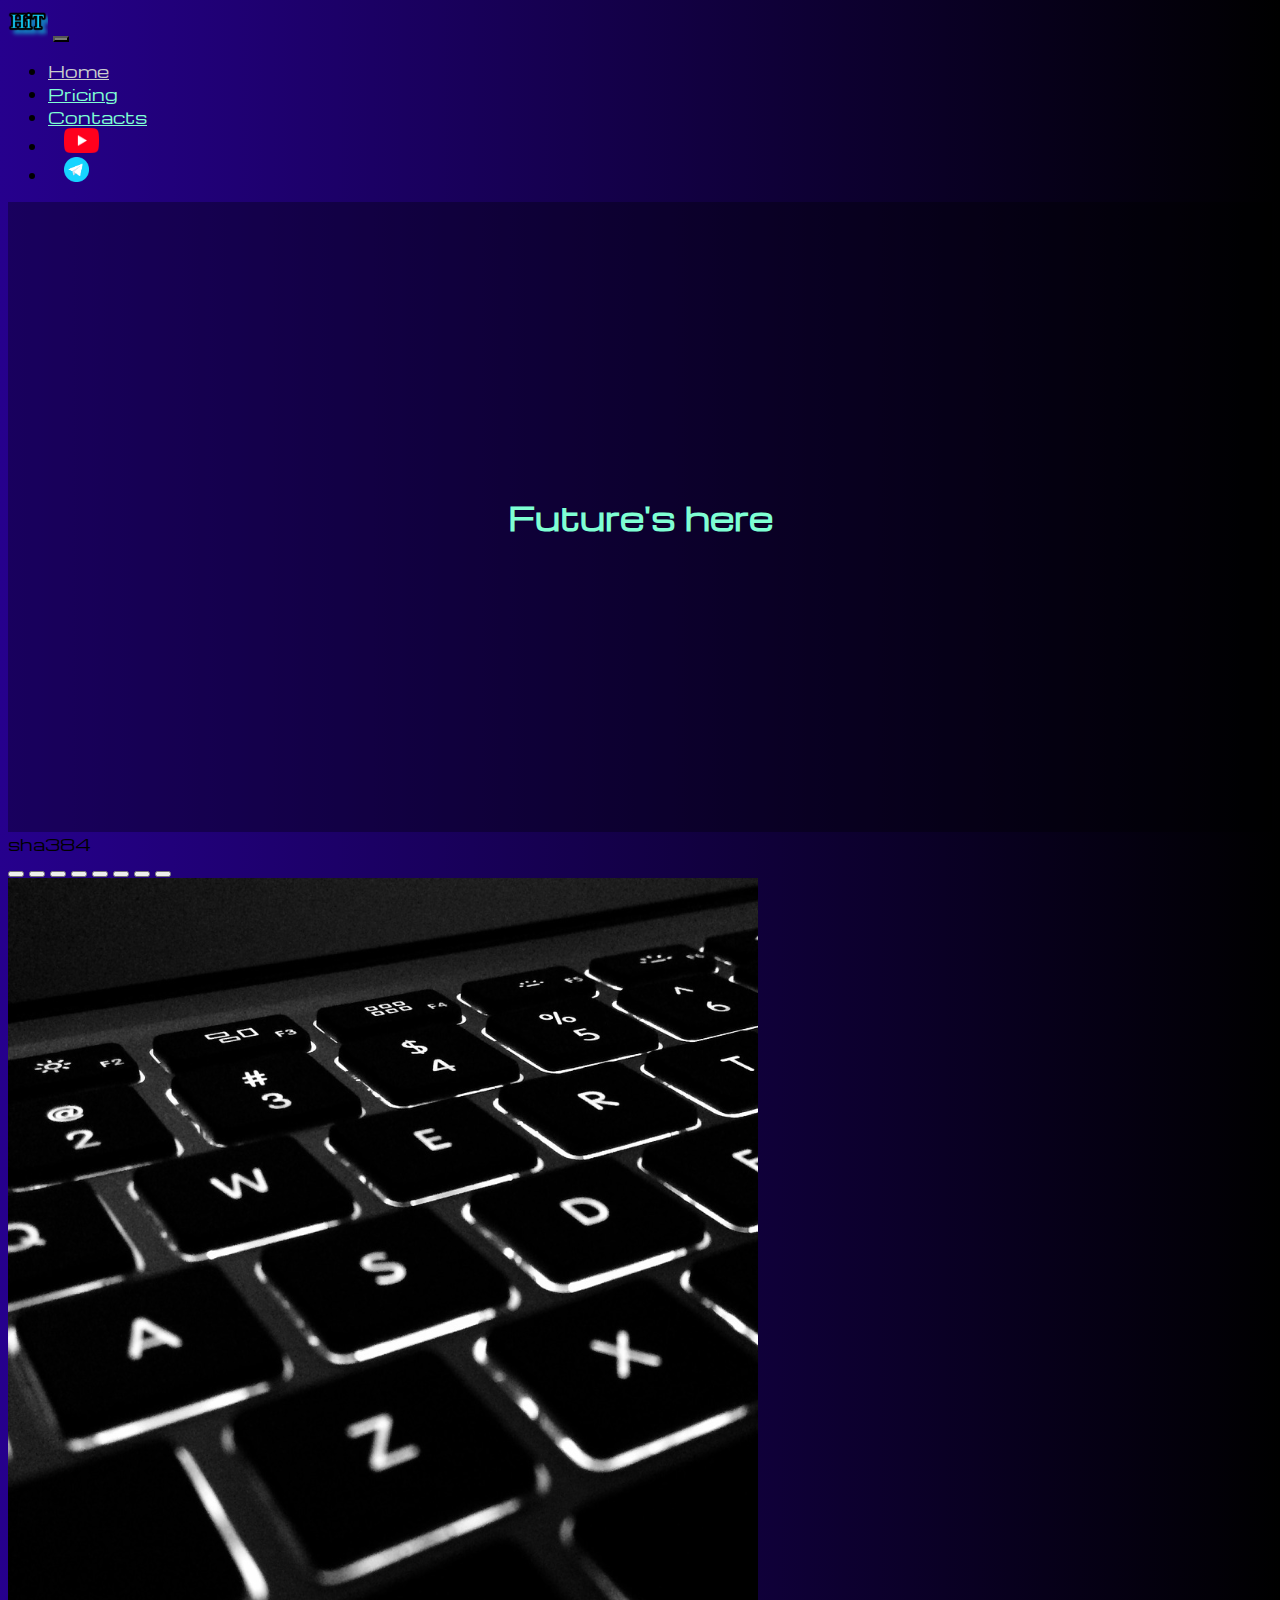
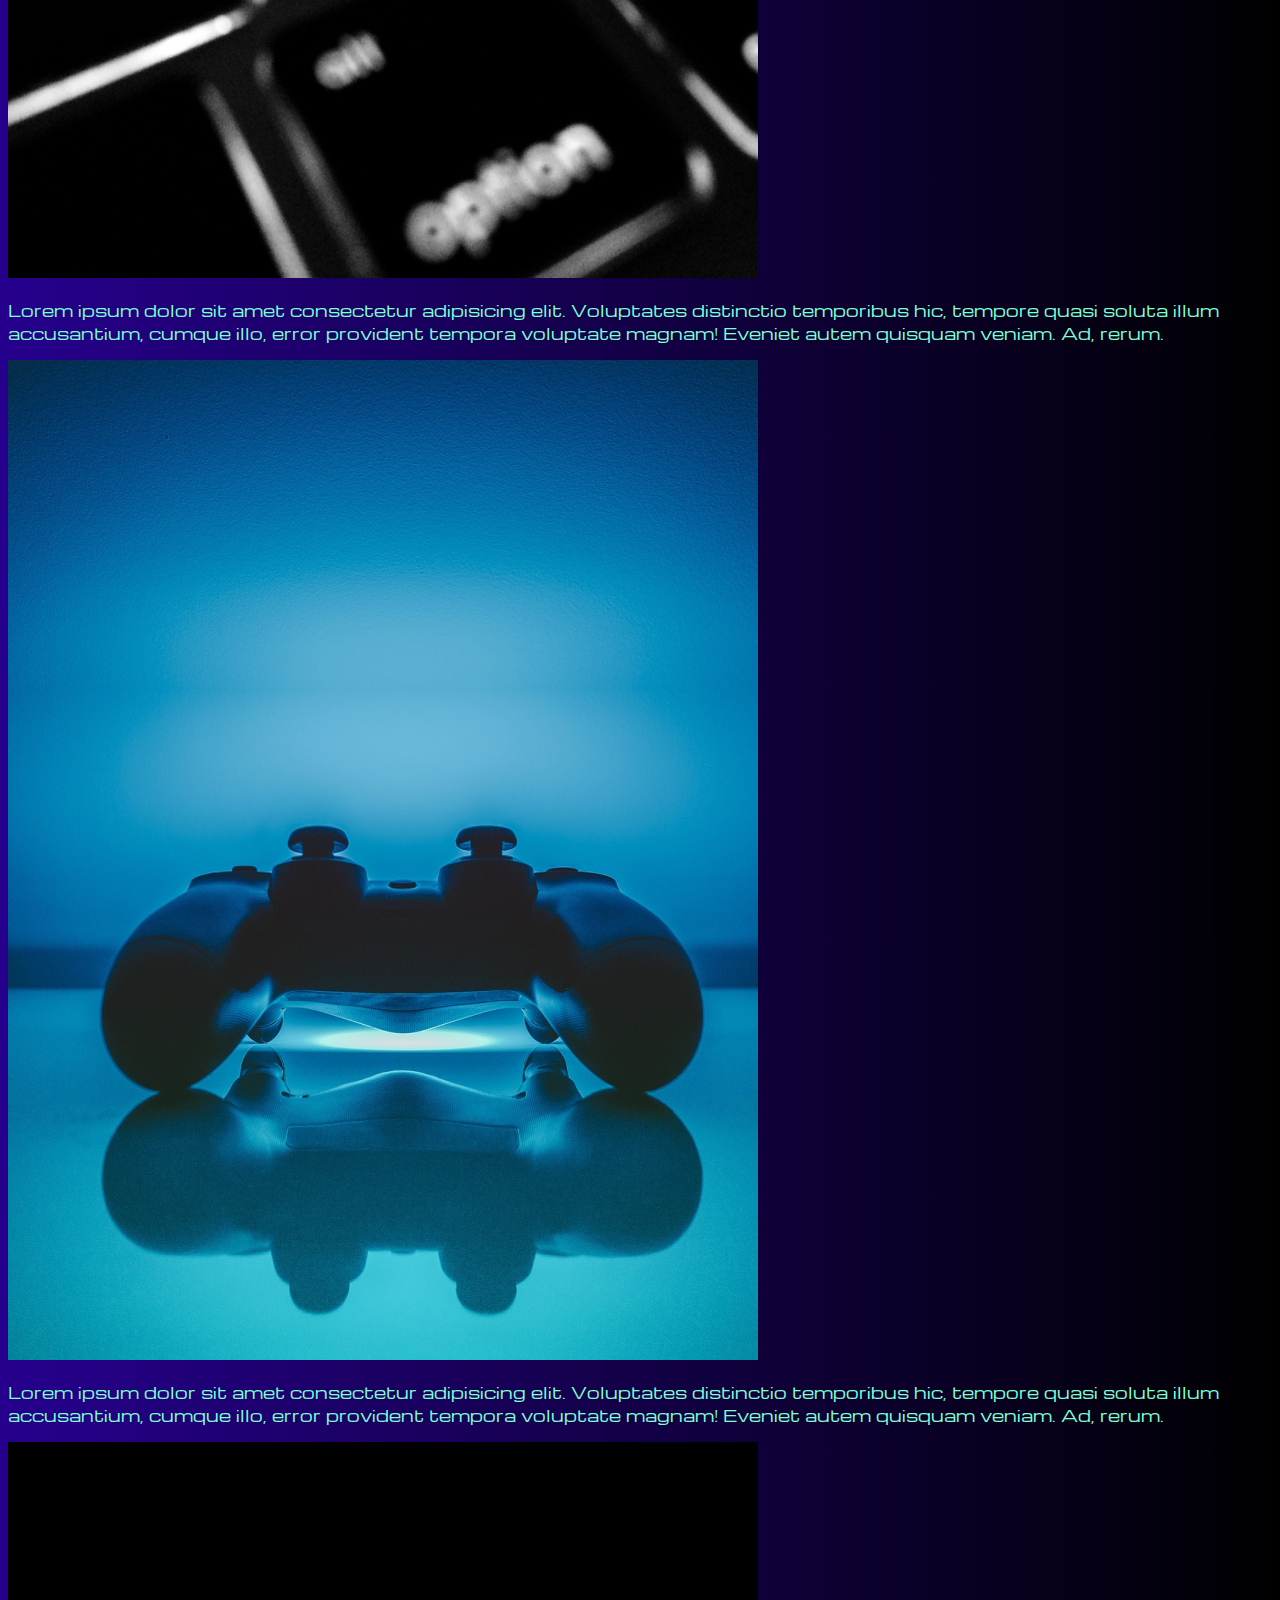
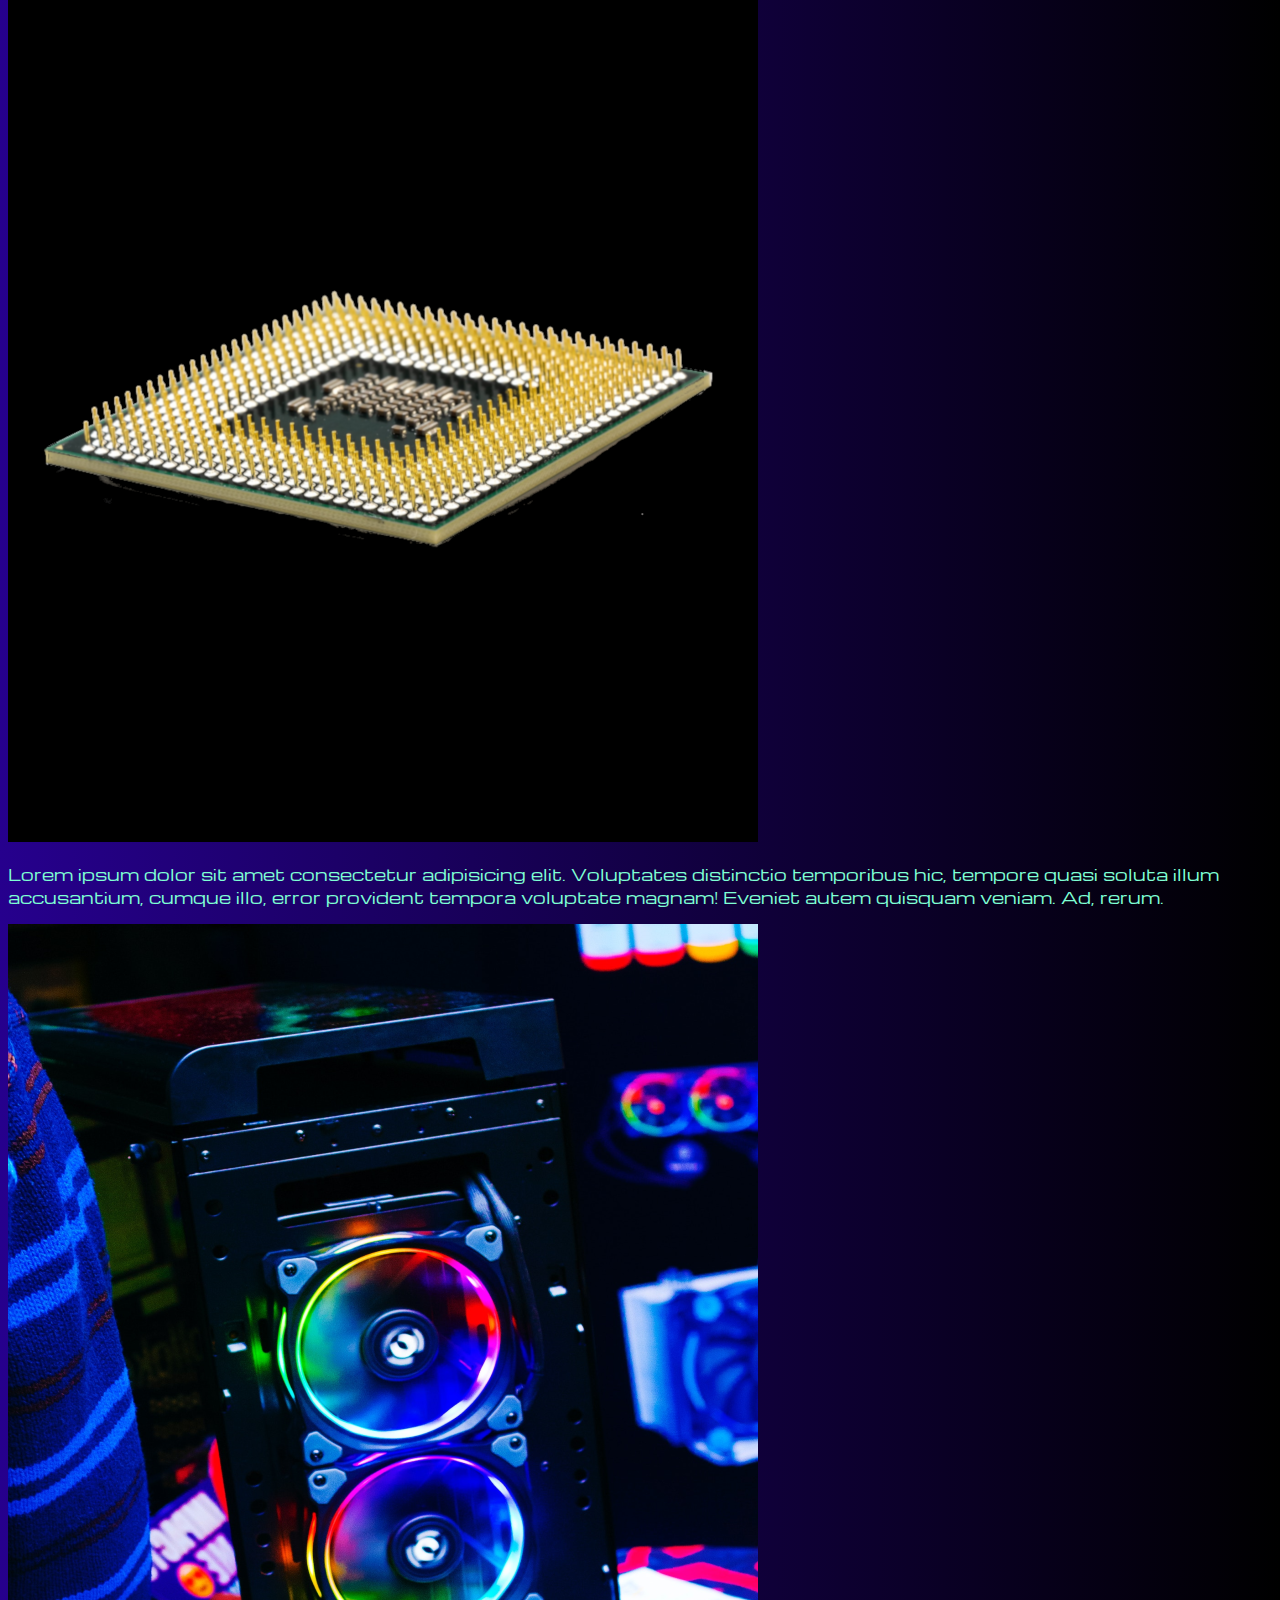
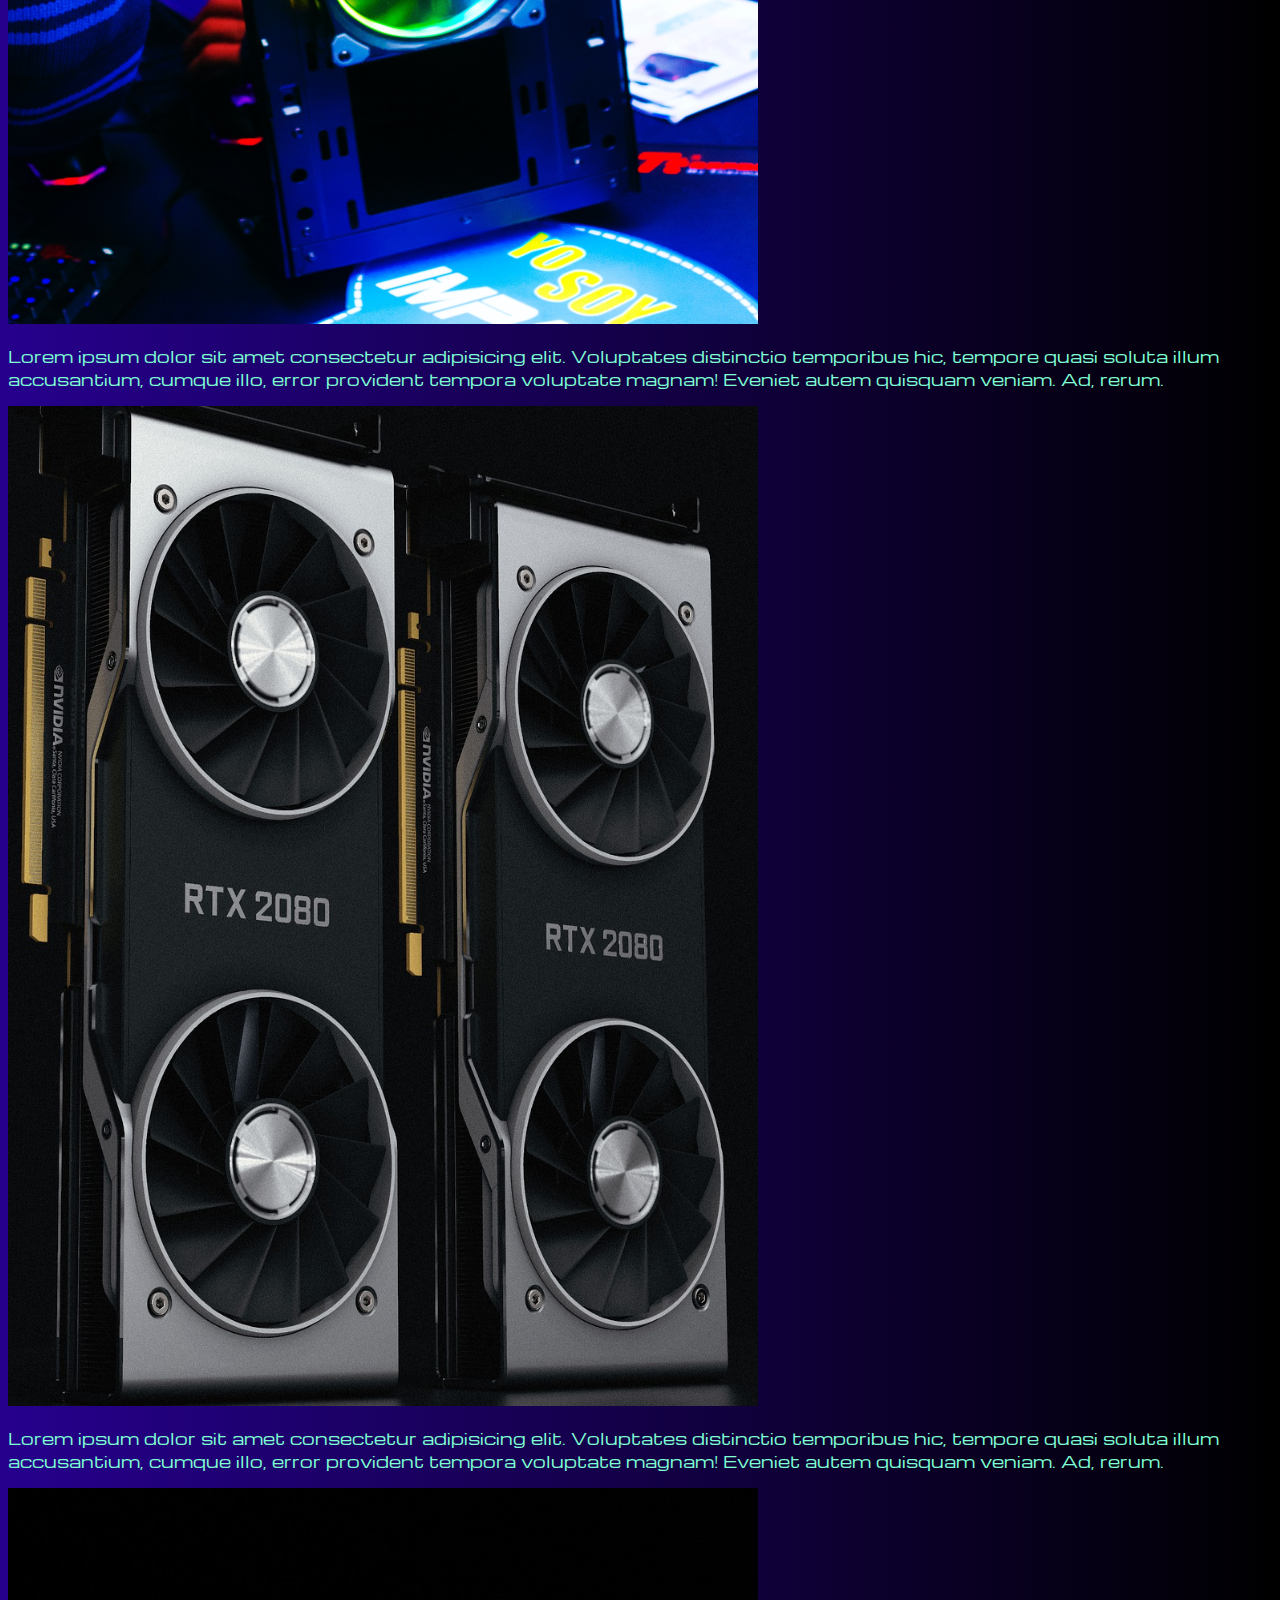
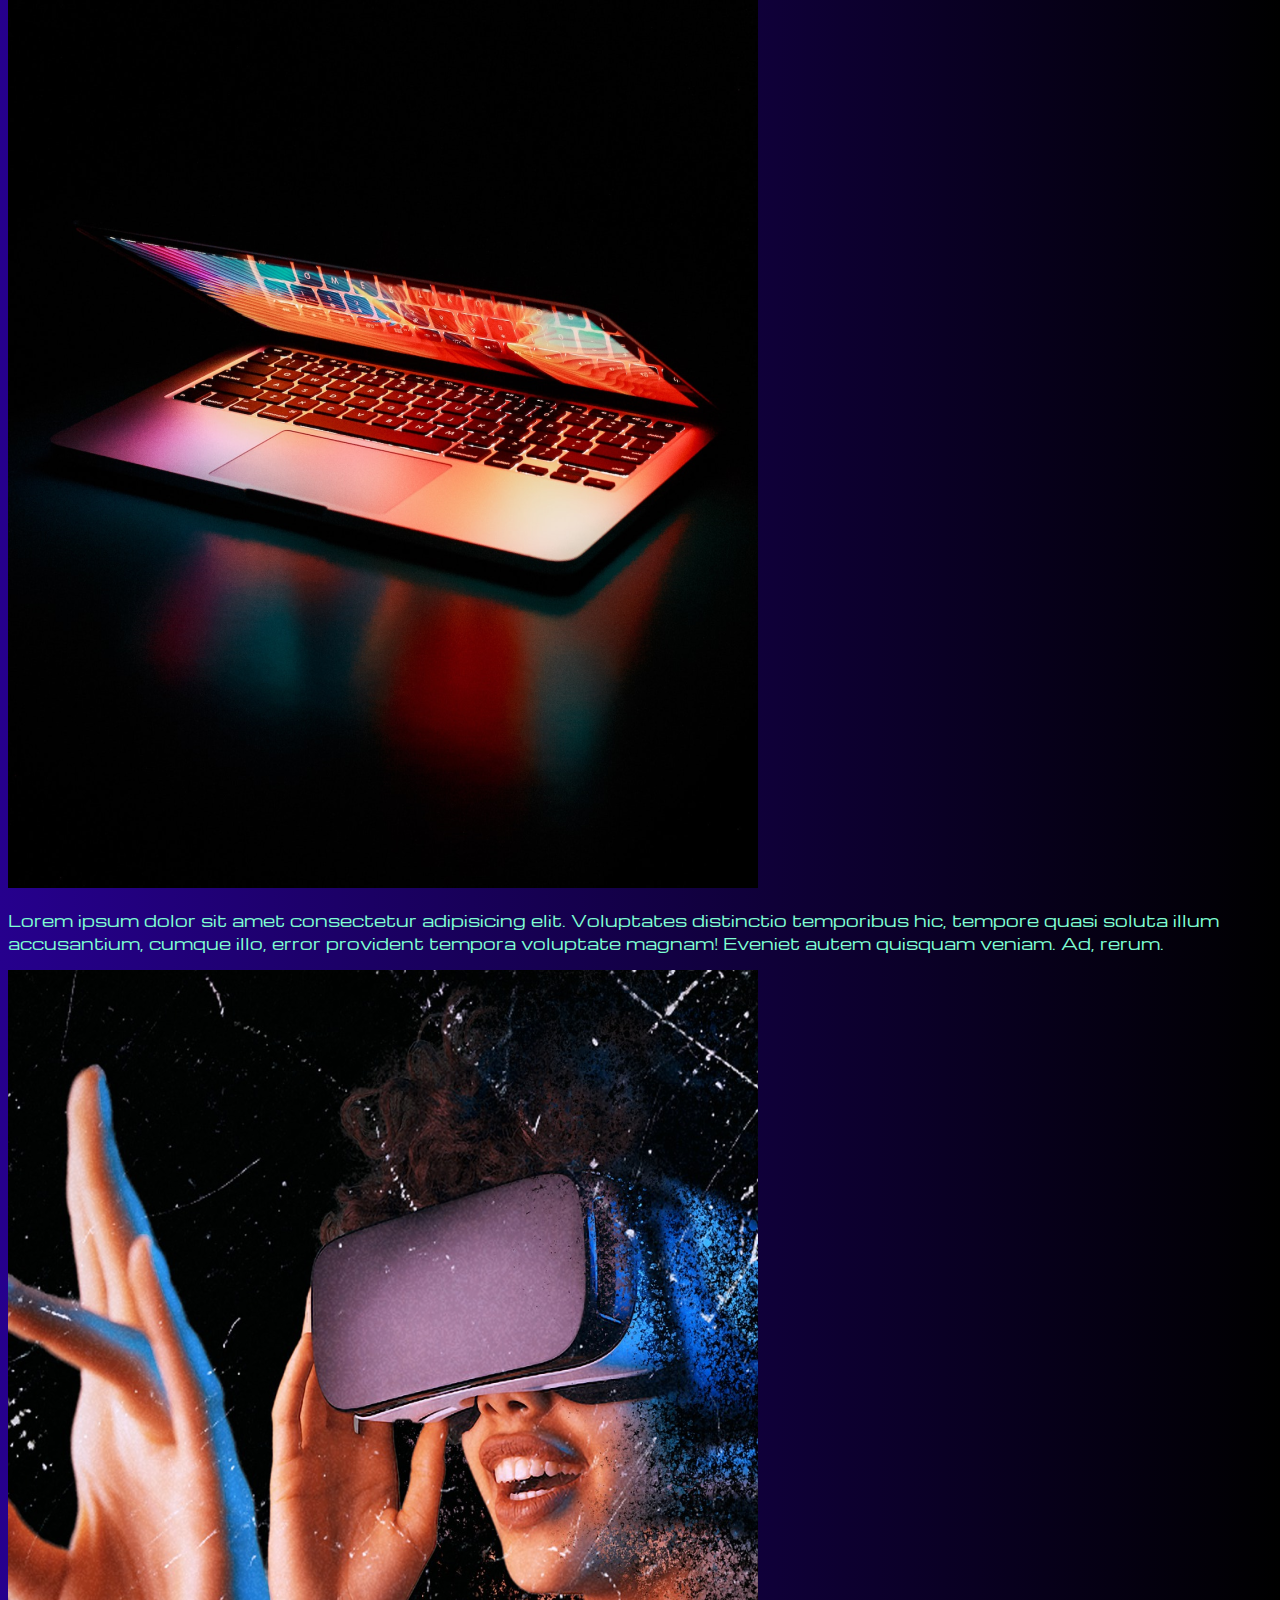
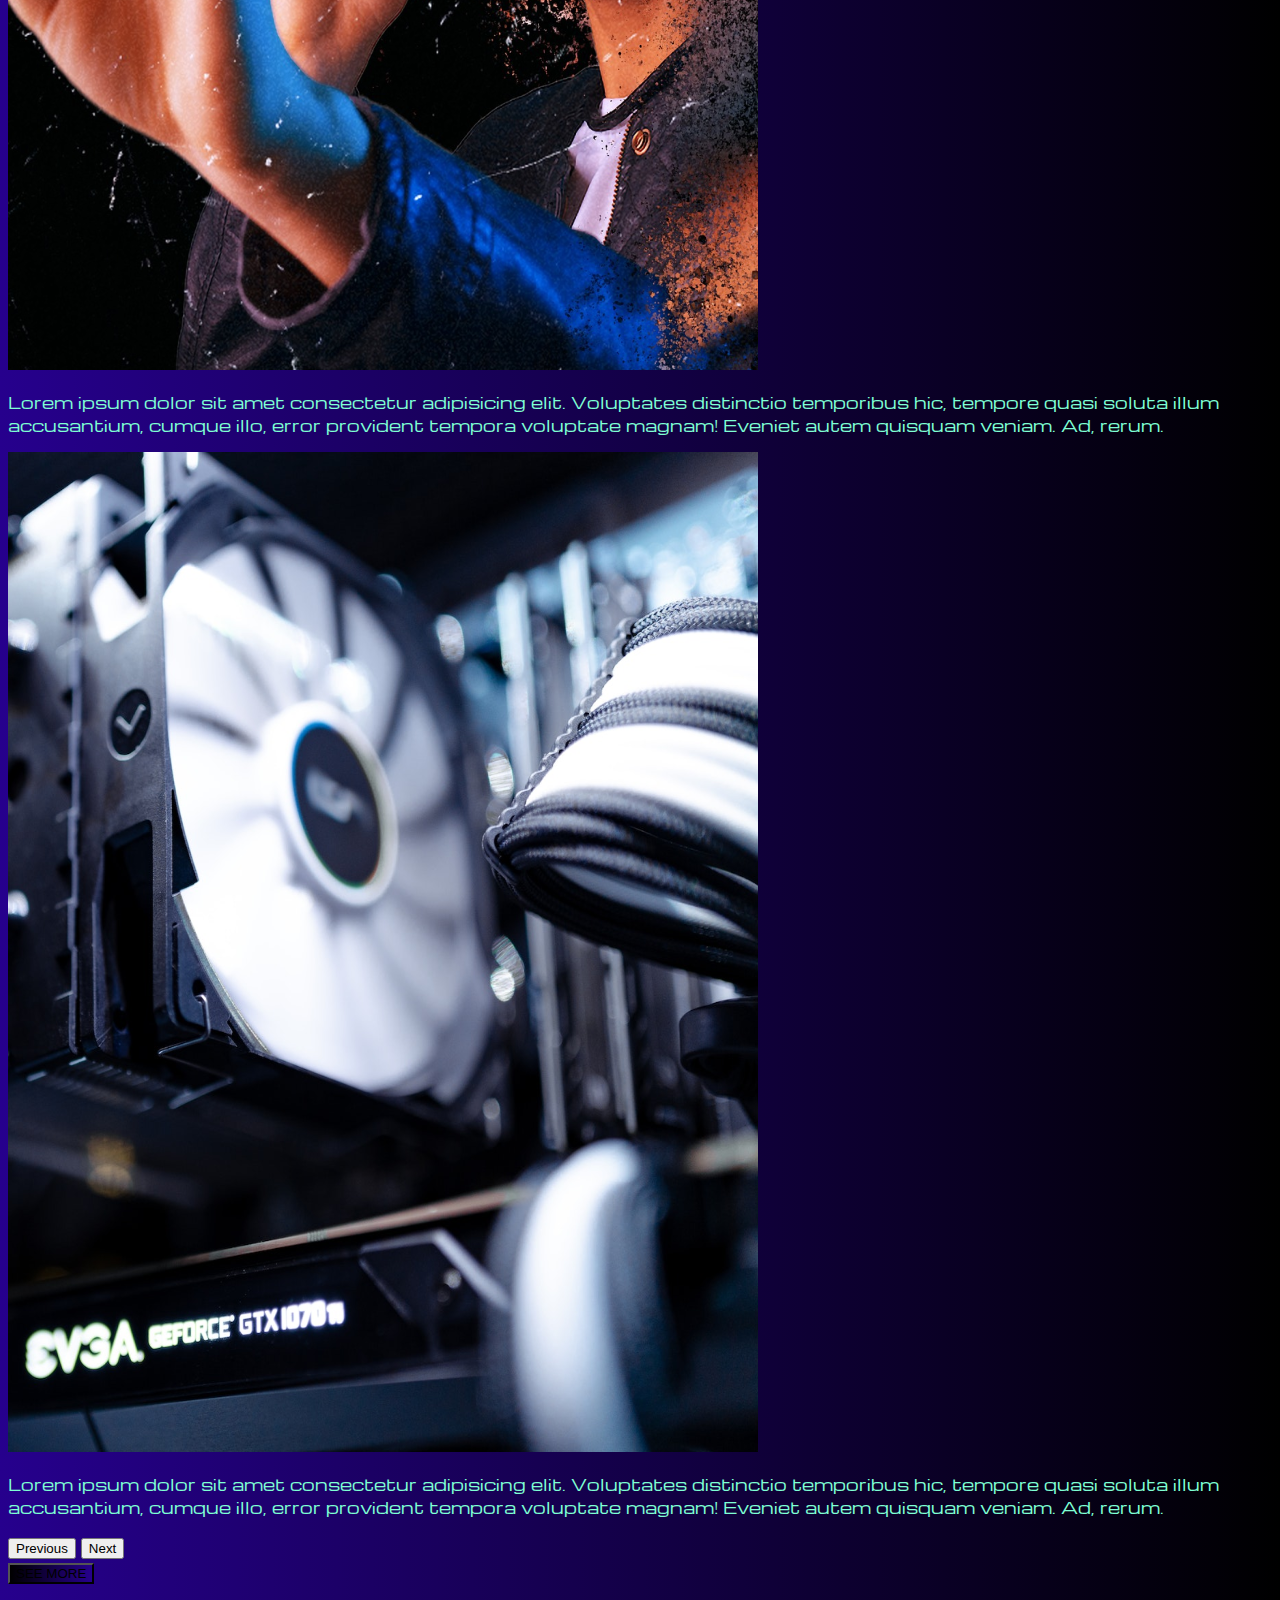
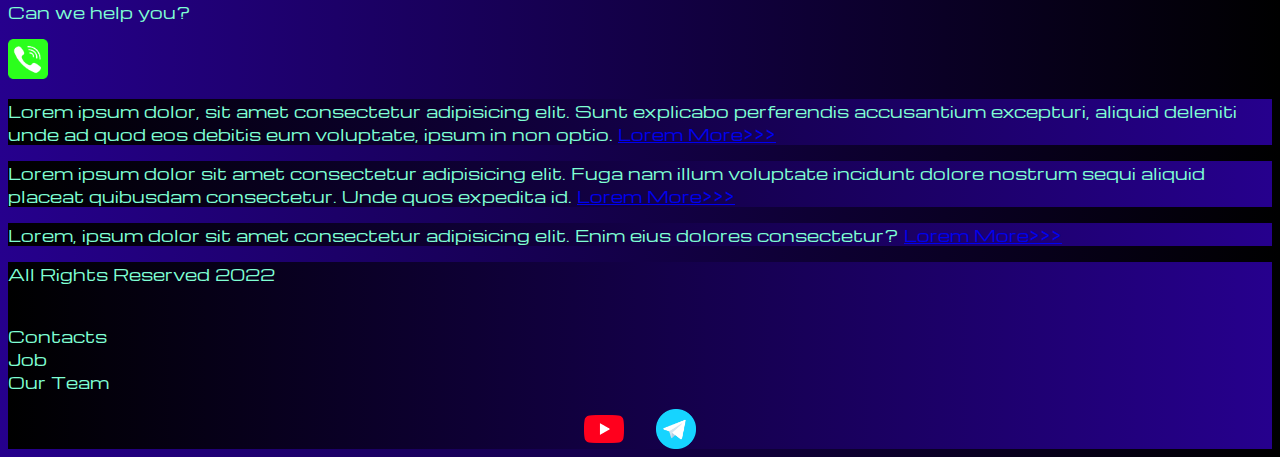
==== index.html @ 6934b74d "Add files via upload" ====
<!DOCTYPE html>
<html lang="ru">
<link>

<head>
  <meta charset="UTF-8" />
  <meta name="viewport" content="width=device-width, initial-scale=1.0" />
  <link href="https://cdn.jsdelivr.net/npm/bootstrap@5.3.2/dist/css/bootstrap.min.css" rel="stylesheet"
    integrity="sha384-T3c6CoIi6uLrA9TneNEoa7RxnatzjcDSCmG1MXxSR1GAsXEV/Dwwykc2MPK8M2HN" crossorigin="anonymous" />
  <link rel="stylesheet" href="source/styles/macss.css">
  <link rel="stylesheet" href="source/styles/bgvideo.css">
  </link>
  <link rel="apple-touch-icon" sizes="180x180" href="source/files/favicon_io/apple-touch-icon.png">
  <link rel="icon" type="image/png" sizes="32x32" href="source/files/favicon_io/favicon-32x32.png">
  <link rel="icon" type="image/png" sizes="16x16" href="source/files/favicon_io/favicon-16x16.png">
  <link rel="manifest" href="source/files/favicon_io/site.webmanifest">
  <title>Hit</title>
</head>

<body>
  <header>
    <nav class="navbar navbar-expand-lg bg-dark">
      <div class="container-fluid">
        <a class="navbar-brand" href="/"><img src="source/files/logo.png" alt="logo"></a>
        <button class="navbar-toggler" type="button" data-bs-toggle="collapse" data-bs-target="#navbarNav"
          aria-controls="navbarNav" aria-expanded="false" aria-label="Toggle navigation">
          <span class="navbar-toggler-icon"></span>
        </button>
        <div class="collapse navbar-collapse" id="navbarNav">
          <ul class="navbar-nav">
            <li class="nav-item">
              <a class="nav-link active" aria-current="page" href="/">Home</a>
            </li>
            <li class="nav-item">
              <a class="nav-link" href="pricing.html">Pricing</a>
            </li>
            <li class="nav-item">
              <a class="nav-link" href="#">Contacts</a>
            </li>
            <li class="nav-item">
              <a class="nav-link" href="#"><img style="width: 35px; margin-inline: 1em;" src="source/files/yt.png"
                  alt="..."></a>
            </li>
            <li class="nav-item">
              <a class="nav-link" href="#"><img style="width: 25px; margin-inline: 1em;" src="source/files/tg.png"
                  alt="..."></a>
            </li>
          </ul>
        </div>
      </div>
    </nav>
  </header>

  <section>
    <div class="bgvideo">
      <video src="source/files/video-bg.mp4" type="video/mp4" autoplay muted loop></video>
      <div class="effect"></div>
      <div class="video-text">
        <h1>Future's here</h1>
      </div>
    </div>

    <div class="container-fluid mt-4">

      <div class="row">
        <div class="col-lg-1">
          sha384
        </div>

        <div class="col-lg-8 col-md-12">
          <div class="row">
            <div id="carouselExampleIndicators" class="carousel slide">
              <div class="carousel-indicators">
                <button type="button" data-bs-target="#carouselExampleIndicators" data-bs-slide-to="0" class="active"
                  aria-current="true" aria-label="Slide 1"></button>
                <button type="button" data-bs-target="#carouselExampleIndicators" data-bs-slide-to="1"
                  aria-label="Slide 2"></button>
                <button type="button" data-bs-target="#carouselExampleIndicators" data-bs-slide-to="2"
                  aria-label="Slide 3"></button>
                <button type="button" data-bs-target="#carouselExampleIndicators" data-bs-slide-to="3"
                  aria-label="Slide 4"></button>
                <button type="button" data-bs-target="#carouselExampleIndicators" data-bs-slide-to="4"
                  aria-label="Slide 5"></button>
                <button type="button" data-bs-target="#carouselExampleIndicators" data-bs-slide-to="5"
                  aria-label="Slide 6"></button>
                <button type="button" data-bs-target="#carouselExampleIndicators" data-bs-slide-to="6"
                  aria-label="Slide 7"></button>
                <button type="button" data-bs-target="#carouselExampleIndicators" data-bs-slide-to="7"
                  aria-label="Slide 8"></button>
              </div>
              <div class="carousel-inner">
                <div class="carousel-item active">
                  <div class="d-block w-100">
                    <div class="row">
                      <div class="col-lg-6 col-md-6">
                        <img src="source/images/acc.png" class="w-100" alt="...">
                      </div>
                      <div class="col-lg-6 col-md-6 slide-text">
                        <p>Lorem ipsum dolor sit amet consectetur adipisicing elit. Voluptates distinctio temporibus
                          hic, tempore quasi soluta illum accusantium, cumque illo, error provident tempora voluptate
                          magnam! Eveniet autem quisquam veniam. Ad, rerum.</p>
                      </div>
                    </div>
                  </div>
                </div>
                <div class="carousel-item">
                  <div class="d-block w-100">
                    <div class="row">
                      <div class="col-lg-6 col-md-6">
                        <img src="source/images/controller.png" class="w-100" alt="...">
                      </div>
                      <div class="col-lg-6 col-md-6 slide-text">
                        <p>Lorem ipsum dolor sit amet consectetur adipisicing elit. Voluptates distinctio temporibus
                          hic, tempore quasi soluta
                          illum accusantium, cumque illo, error provident tempora voluptate magnam! Eveniet autem
                          quisquam veniam. Ad, rerum.
                        </p>
                      </div>
                    </div>
                  </div>
                </div>
                <div class="carousel-item">
                  <div class="d-block w-100">
                    <div class="row">
                      <div class="col-lg-6 col-md-6">
                        <img src="source/images/cpu.png" class="w-100" alt="...">
                      </div>
                      <div class="col-lg-6 col-md-6 slide-text">
                        <p>Lorem ipsum dolor sit amet consectetur adipisicing elit. Voluptates distinctio temporibus
                          hic, tempore quasi soluta
                          illum accusantium, cumque illo, error provident tempora voluptate magnam! Eveniet autem
                          quisquam veniam. Ad, rerum.
                        </p>
                      </div>
                    </div>
                  </div>
                </div>
                <div class="carousel-item">
                  <div class="d-block w-100">
                    <div class="row">
                      <div class="col-lg-6 col-md-6">
                        <img src="source/images/gaming pc.png" class="w-100" alt="...">
                      </div>
                      <div class="col-lg-6 col-md-6 slide-text">
                        <p>Lorem ipsum dolor sit amet consectetur adipisicing elit. Voluptates distinctio temporibus
                          hic, tempore quasi soluta
                          illum accusantium, cumque illo, error provident tempora voluptate magnam! Eveniet autem
                          quisquam veniam. Ad, rerum.
                        </p>
                      </div>
                    </div>
                  </div>
                </div>
                <div class="carousel-item">
                  <div class="d-block w-100">
                    <div class="row">
                      <div class="col-lg-6 col-md-6">
                        <img src="source/images/gpu.png" class="w-100" alt="...">
                      </div>
                      <div class="col-lg-6 col-md-6 slide-text">
                        <p>Lorem ipsum dolor sit amet consectetur adipisicing elit. Voluptates distinctio temporibus
                          hic, tempore quasi soluta
                          illum accusantium, cumque illo, error provident tempora voluptate magnam! Eveniet autem
                          quisquam veniam. Ad, rerum.
                        </p>
                      </div>
                    </div>
                  </div>
                </div>
                <div class="carousel-item">
                  <div class="d-block w-100">
                    <div class="row">
                      <div class="col-lg-6 col-md-6">
                        <img src="source/images/laptop.png" class="w-100" alt="...">
                      </div>
                      <div class="col-lg-6 col-md-6 slide-text">
                        <p>Lorem ipsum dolor sit amet consectetur adipisicing elit. Voluptates distinctio temporibus
                          hic, tempore quasi soluta
                          illum accusantium, cumque illo, error provident tempora voluptate magnam! Eveniet autem
                          quisquam veniam. Ad, rerum.
                        </p>
                      </div>
                    </div>
                  </div>
                </div>
                <div class="carousel-item">
                  <div class="d-block w-100">
                    <div class="row">
                      <div class="col-lg-6 col-md-6">
                        <img src="source/images/vr.png" class="w-100" alt="...">
                      </div>
                      <div class="col-lg-6 col-md-6 slide-text">
                        <p>Lorem ipsum dolor sit amet consectetur adipisicing elit. Voluptates distinctio temporibus
                          hic, tempore quasi soluta
                          illum accusantium, cumque illo, error provident tempora voluptate magnam! Eveniet autem
                          quisquam veniam. Ad, rerum.
                        </p>
                      </div>
                    </div>
                  </div>
                </div>
                <div class="carousel-item">
                  <div class="d-block w-100">
                    <div class="row">
                      <div class="col-lg-6 col-md-6">
                        <img src="source/images/other.png" class="w-100" alt="...">
                      </div>
                      <div class="col-lg-6 col-md-6 slide-text">
                        <p>Lorem ipsum dolor sit amet consectetur adipisicing elit. Voluptates distinctio temporibus
                          hic, tempore quasi
                          soluta
                          illum accusantium, cumque illo, error provident tempora voluptate magnam! Eveniet autem
                          quisquam veniam. Ad,
                          rerum.
                        </p>
                      </div>
                    </div>
                  </div>
                </div>
              </div>
              <button class="carousel-control-prev" type="button" data-bs-target="#carouselExampleIndicators"
                data-bs-slide="prev">
                <span class="carousel-control-prev-icon" aria-hidden="true"></span>
                <span class="visually-hidden">Previous</span>
              </button>
              <button class="carousel-control-next" type="button" data-bs-target="#carouselExampleIndicators"
                data-bs-slide="next">
                <span class="carousel-control-next-icon" aria-hidden="true"></span>
                <span class="visually-hidden">Next</span>
              </button>
            </div>
            <div class="col-lg-12 col-md-12 text-center mt-4">
              <button type="button" class="btn btn-outline-primary btn-lg my-4">SEE MORE</button>
            </div>
            <div class="col-lg-12 col-md-12 text-center mt-4">
              <p>Can we help you?</p>
            </div>
            <div class="col-lg-12 col-md-12 text-center">
              <img class="call-anim" style="width: 40px;" src="source/files/phone.png" alt="...">
            </div>
          </div>
        </div>

        <div class="col-lg-3 col-md-12">
          <div class="row px-2">
            <div class="col-lg-12 sidebar my-4">
              <p>Lorem ipsum dolor, sit amet consectetur adipisicing elit. Sunt explicabo perferendis accusantium
                excepturi, aliquid deleniti unde ad quod eos debitis eum voluptate, ipsum in non optio. <a
                  href="#">Lorem
                  More>>></a></p>
            </div>
            <div class="col-lg-12 sidebar my-4">
              <p>Lorem ipsum dolor sit amet consectetur adipisicing elit. Fuga nam illum voluptate incidunt dolore
                nostrum
                sequi aliquid placeat quibusdam consectetur. Unde quos expedita id. <a href="#">Lorem More>>></a></p>
            </div>
            <div class="col-lg-12 sidebar my-4">
              <p>Lorem, ipsum dolor sit amet consectetur adipisicing elit. Enim eius dolores consectetur? <a
                  href="#">Lorem More>>></a></p>
            </div>

          </div>

        </div>
      </div>
    </div>

  </section>

  <footer class="mt-4">
    <div class="container-fluid">
      <div class="row">
        <div class="col-lg-4 col-md-12 footer-text text-center">
          <p>All Rights Reserved 2022</p>
        </div>
        <div class="col-lg-4 col-md-12 footer-text text-center">
          <br>Contacts<br>Job</br>Our Team</p>
        </div>
        <div class="col-lg-4 col-md-12 media-links">
          <img style="width: 40px; margin-inline: 1em;" src="source/files/yt.png" alt="...">
          <img style="width: 40px; margin-inline: 1em;" src="source/files/tg.png" alt="...">
        </div>
      </div>
    </div>
  </footer>

  <script src="https://cdn.jsdelivr.net/npm/bootstrap@5.3.2/dist/js/bootstrap.bundle.min.js"
    integrity="sha384-C6RzsynM9kWDrMNeT87bh95OGNyZPhcTNXj1NW7RuBCsyN/o0jlpcV8Qyq46cDfL"
    crossorigin="anonymous"></script>
</body>

</html>
---- source/styles/macss.css ----
@import url('https://fonts.googleapis.com/css?family=Michroma&display=swap');

body {
  font-family: Michroma, serif;
  background: linear-gradient(90deg, #26008d 0%, #000000 100%);
}

p {
  color: aquamarine ;
}
.nav-link {
  color: aquamarine;
}

.navbar-nav .nav-link.active {
  color: rgb(201, 206, 204);
}

.navbar-brand img {
  width: 40px;
}

.navbar-toggler {
  background-color: rgb(123, 123, 120);
}

.sidebar {
  color: aquamarine;
  background: linear-gradient(270deg, #26008d 0%, #000000 100%);
}

.card {
  background: linear-gradient(270deg, #26008d 0%, #000000 100%);
  color: aquamarine; 
}

.card a {
  text-decoration: none;
  color: aquamarine;
}

.slide-text, .footer-text {
  color: aquamarine;
  margin: auto auto;
}

footer, .btn-outline-primary {
  background: linear-gradient(270deg, #26008d 0%, #000000 100%);
}

.media-links {
  display: flex;
  justify-content: center;
  align-items: center;
}

.call-anim {
  animation: call 2s ease 0s infinite normal none;
}

@keyframes call {

  0%,
  100% {
    transform: translateX(0%);
    transform-origin: 50% 50%;
  }

  15% {
    transform: translateX(-30px) rotate(-6deg);
  }

  30% {
    transform: translateX(15px) rotate(6deg);
  }

  45% {
    transform: translateX(-15px) rotate(-3.6deg);
  }

  60% {
    transform: translateX(9px) rotate(2.4deg);
  }

  75% {
    transform: translateX(-6px) rotate(-1.2deg);
  }
}


@media (max-width: 775px) {
  .carousel-indicators {
    display: none;
  }
}
---- source/styles/bgvideo.css ----
.bgvideo {
    width: 100%;
    height: 70vh;
    position: relative;
    display: flex;
    justify-content: center;
    align-items: center;
}

.bgvideo video {
  width: 100%;
  height: 70vh;
  position: absolute;
  top: 0;
  left: 0;
  object-fit: cover;
  z-index: 1;
}

.effect {
  width: 100%;
  height: 70vh;
  position: absolute;
  top: 0;
  left: 0;
  object-fit: cover;
  z-index: 2;
  background-color: rgba(0, 0, 0, 0.329);
}

.video-text {
  color:aquamarine;
  z-index:2;
}
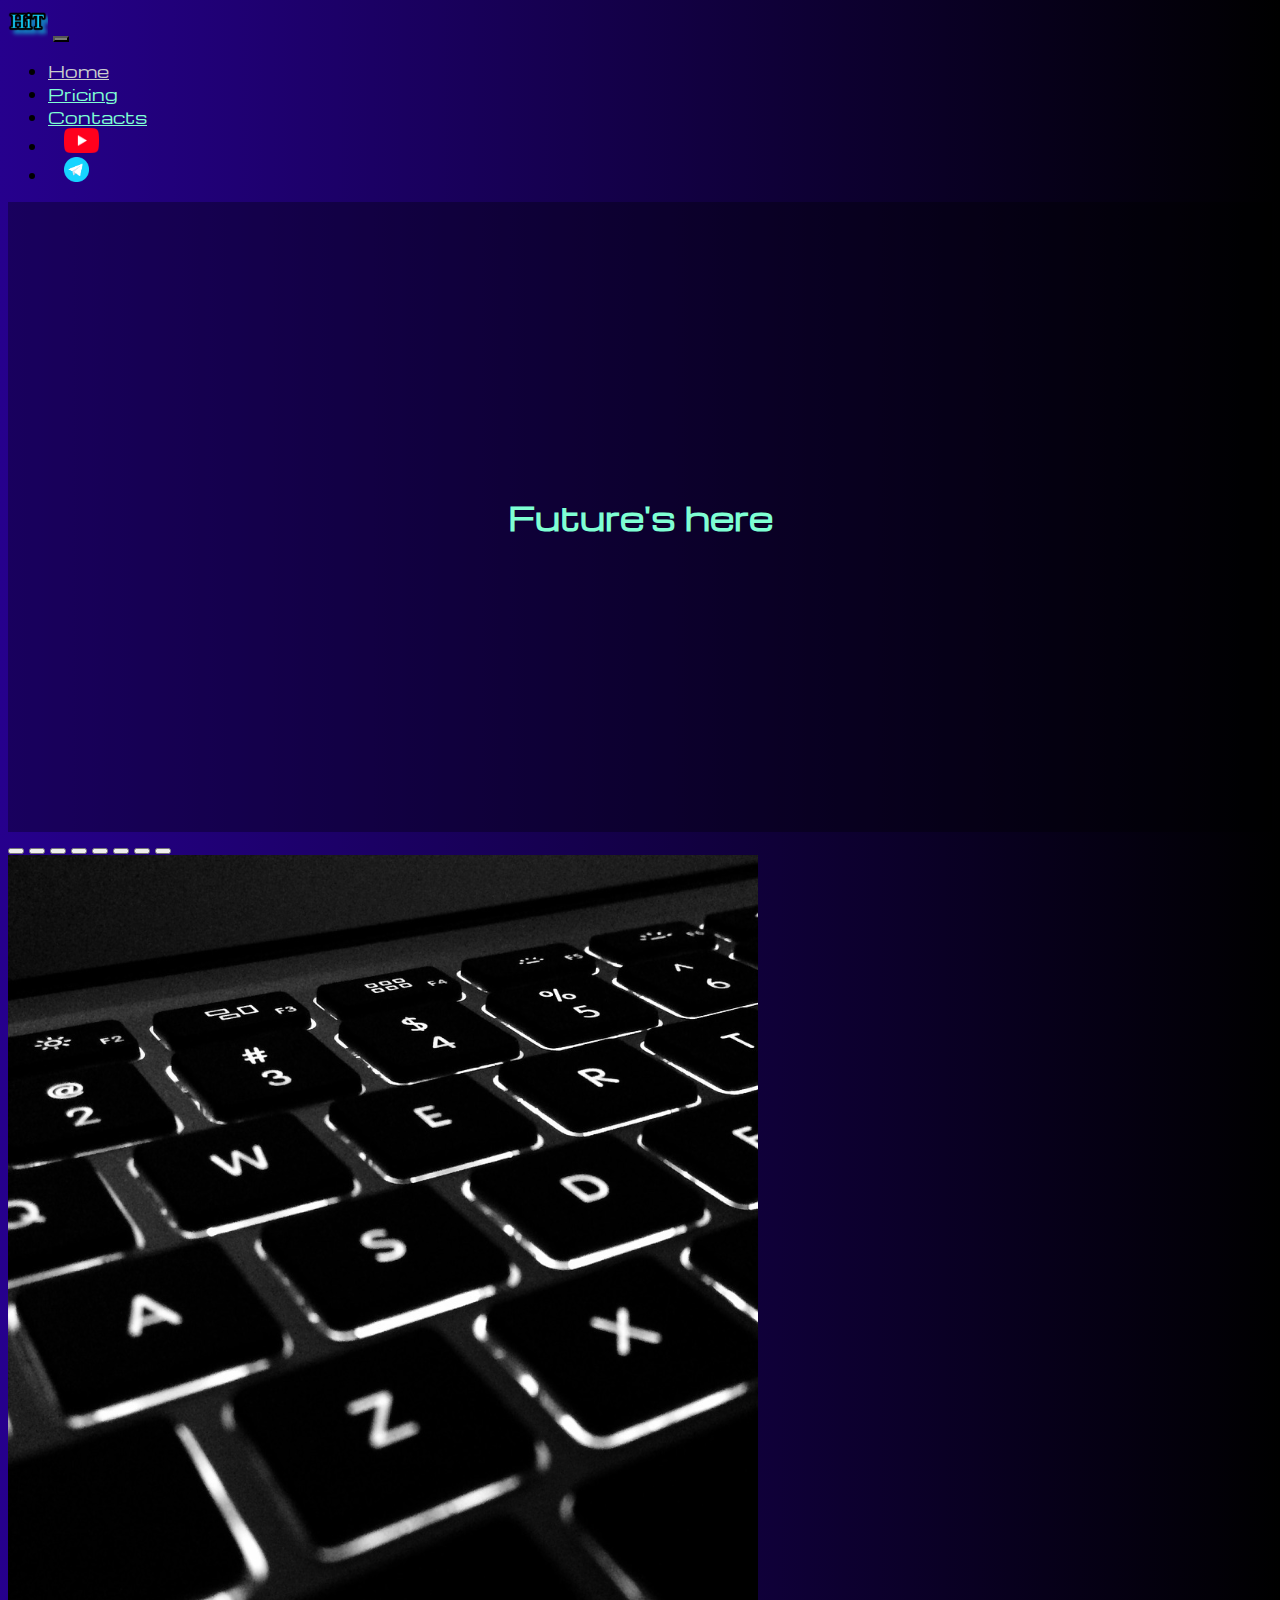
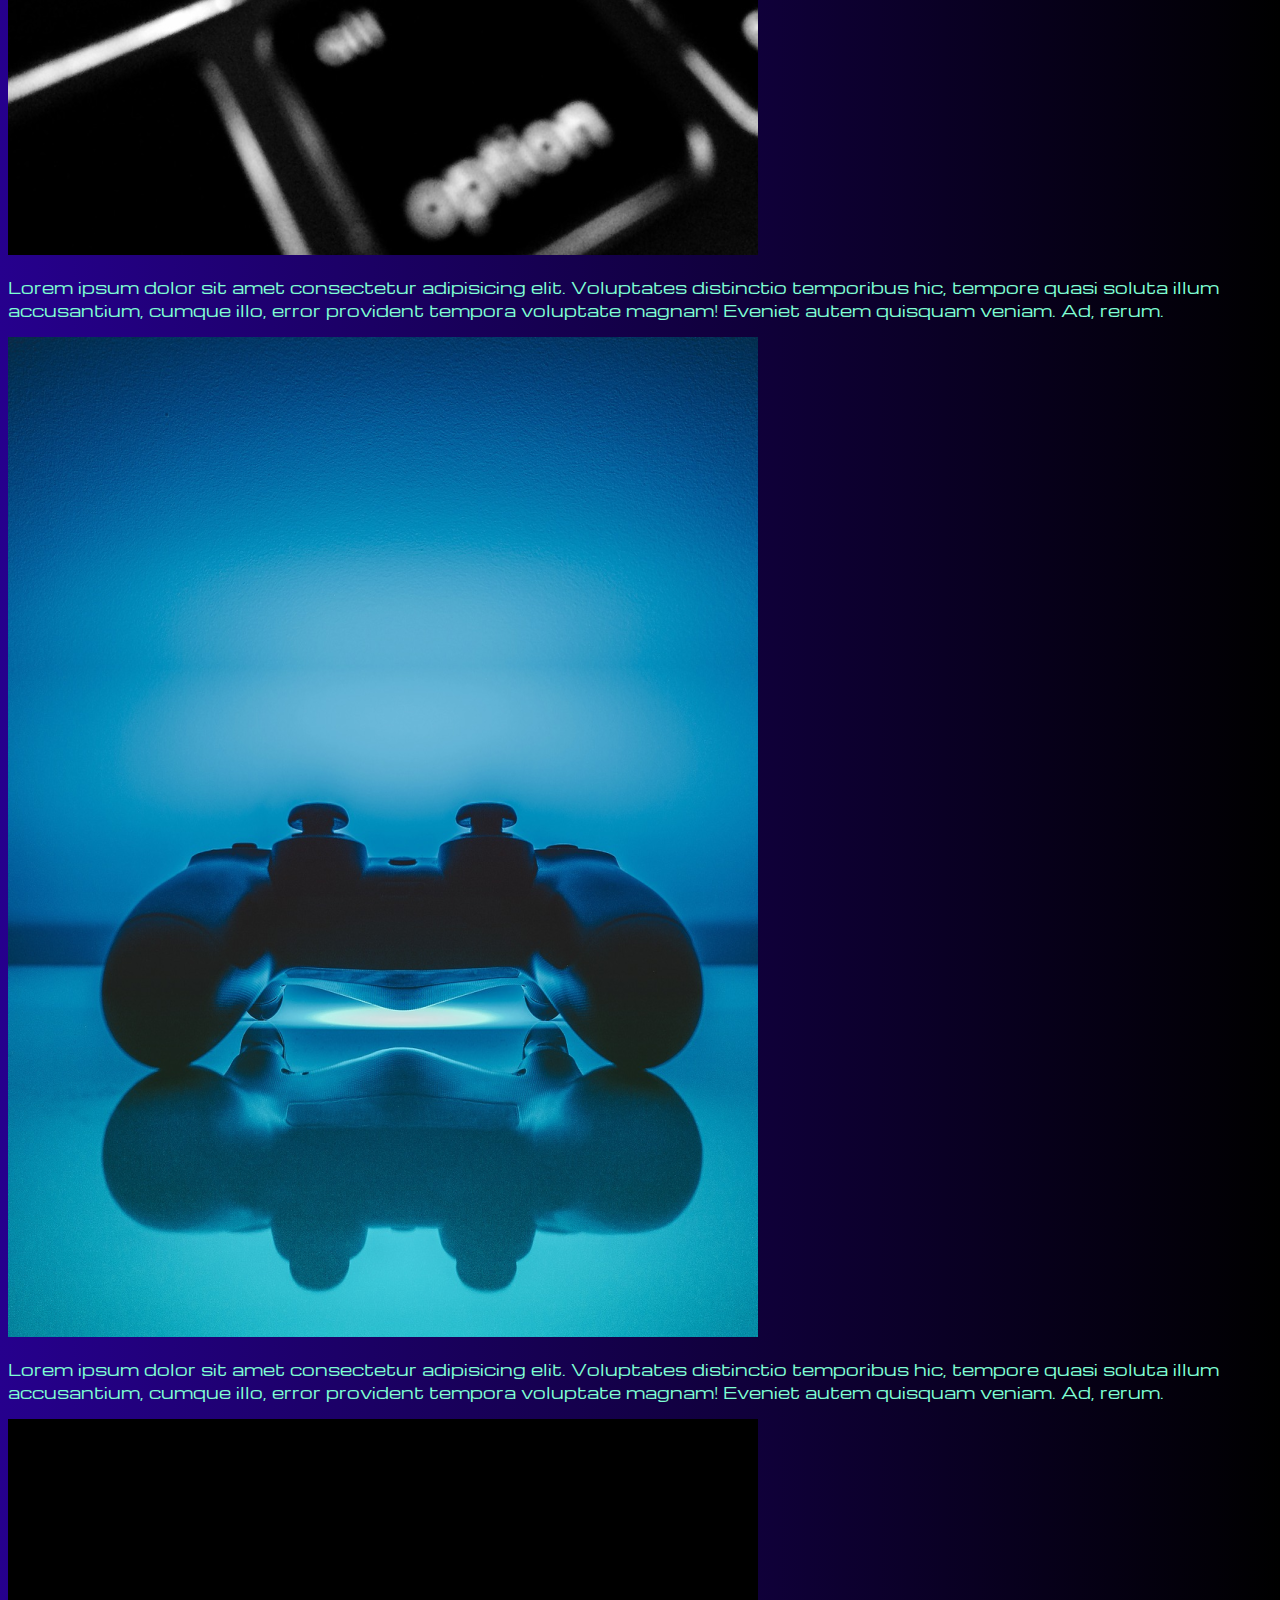
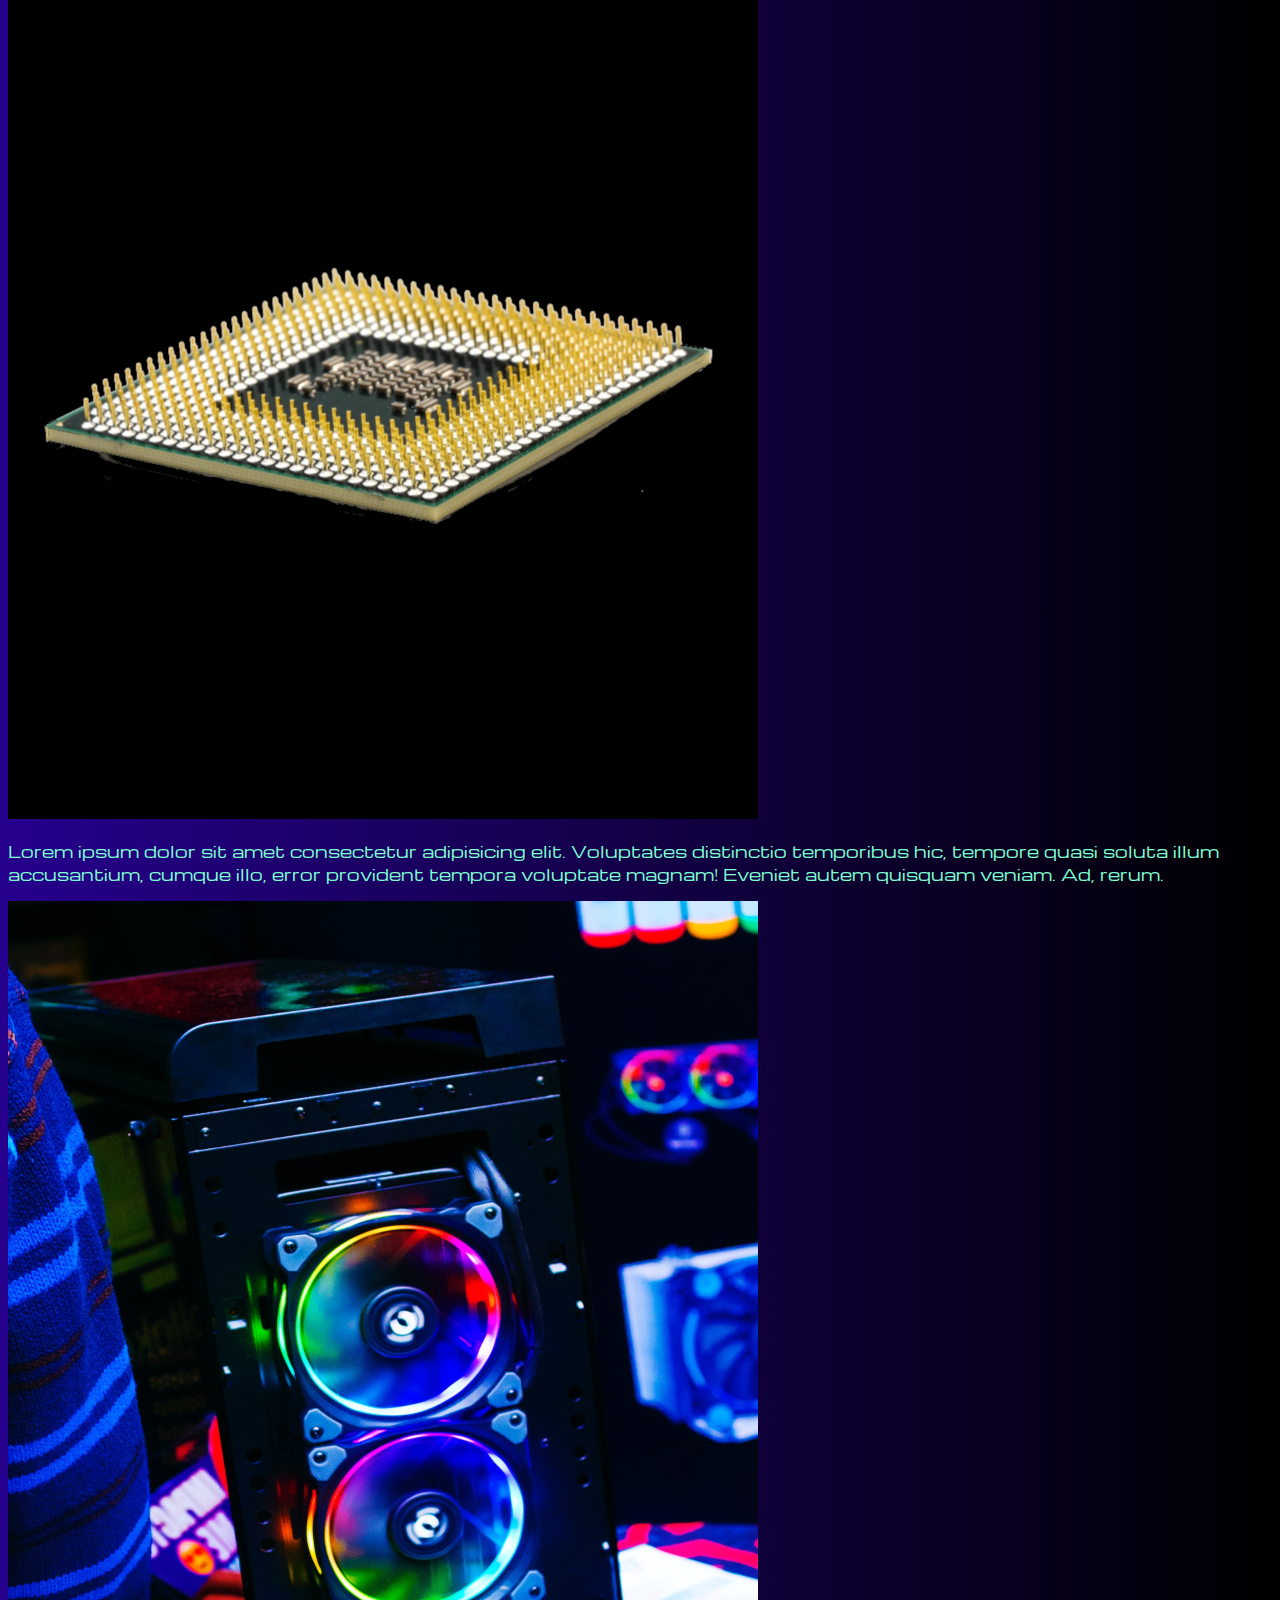
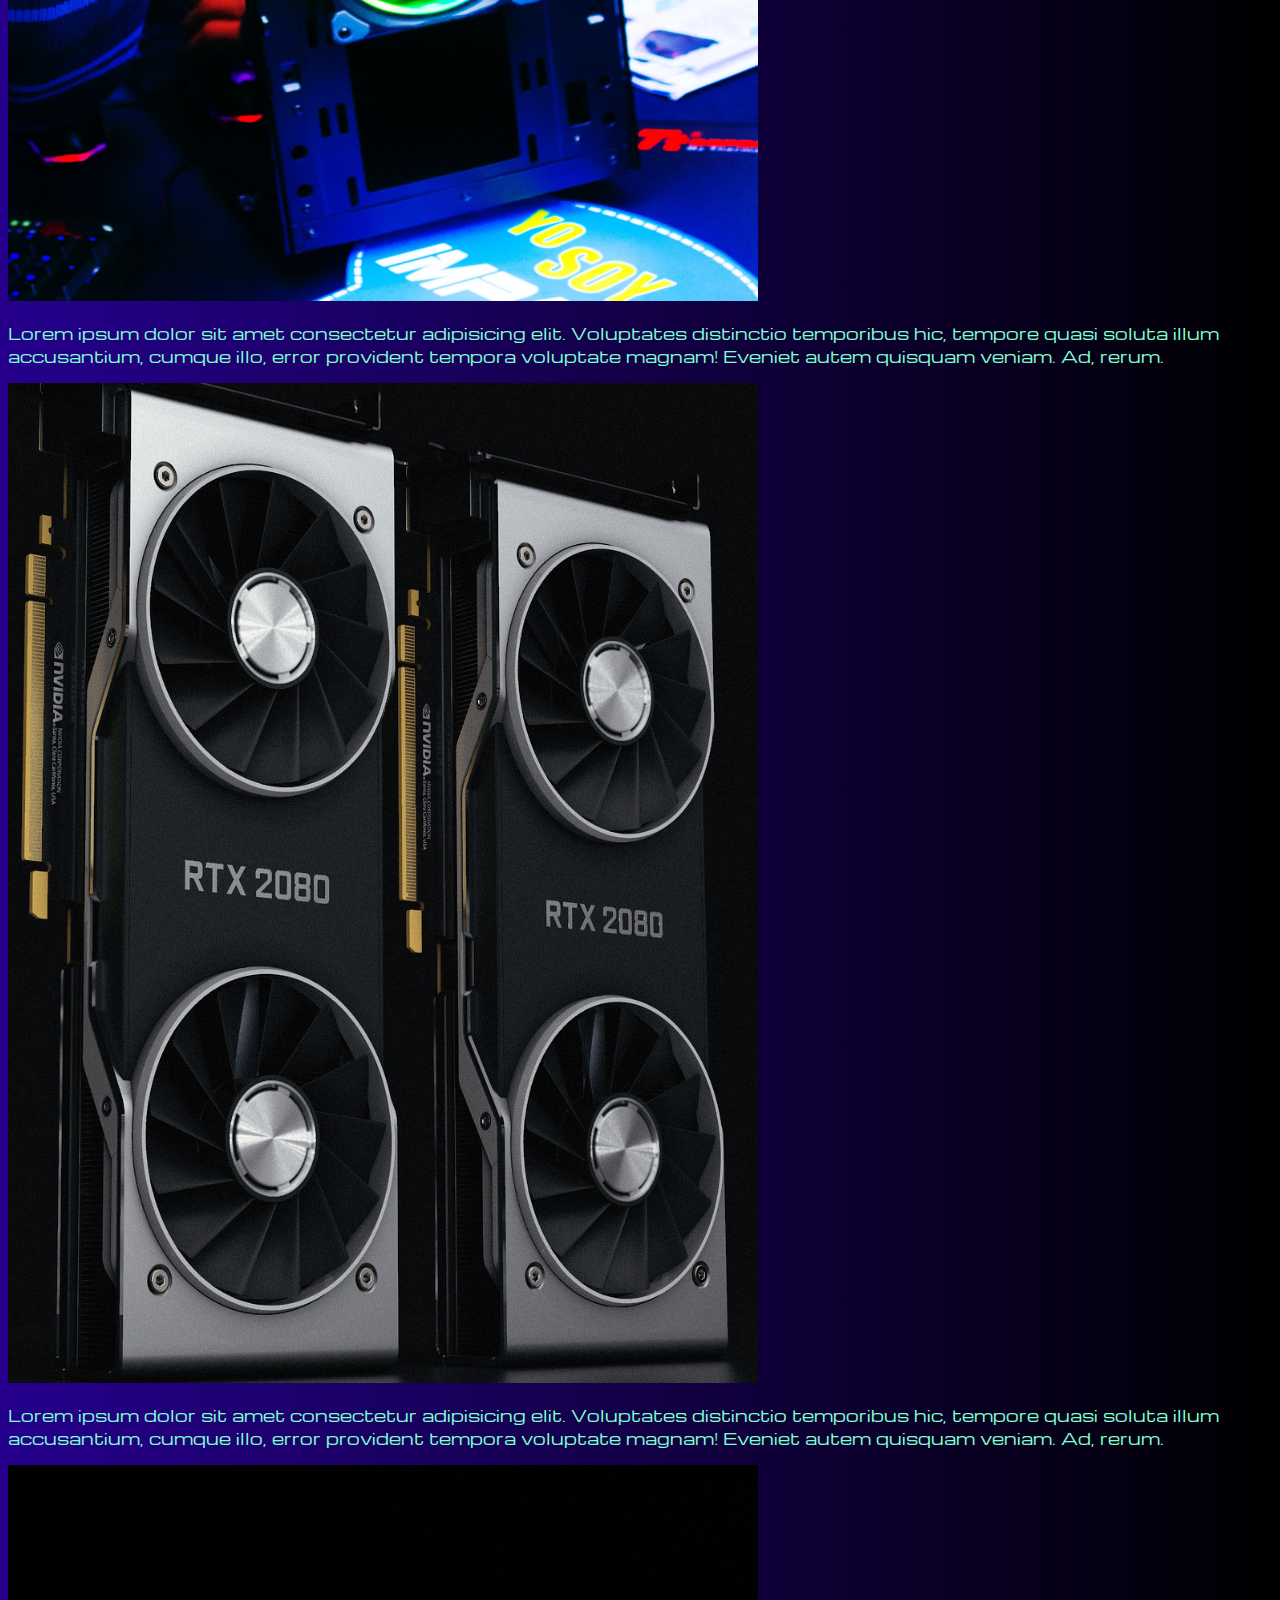
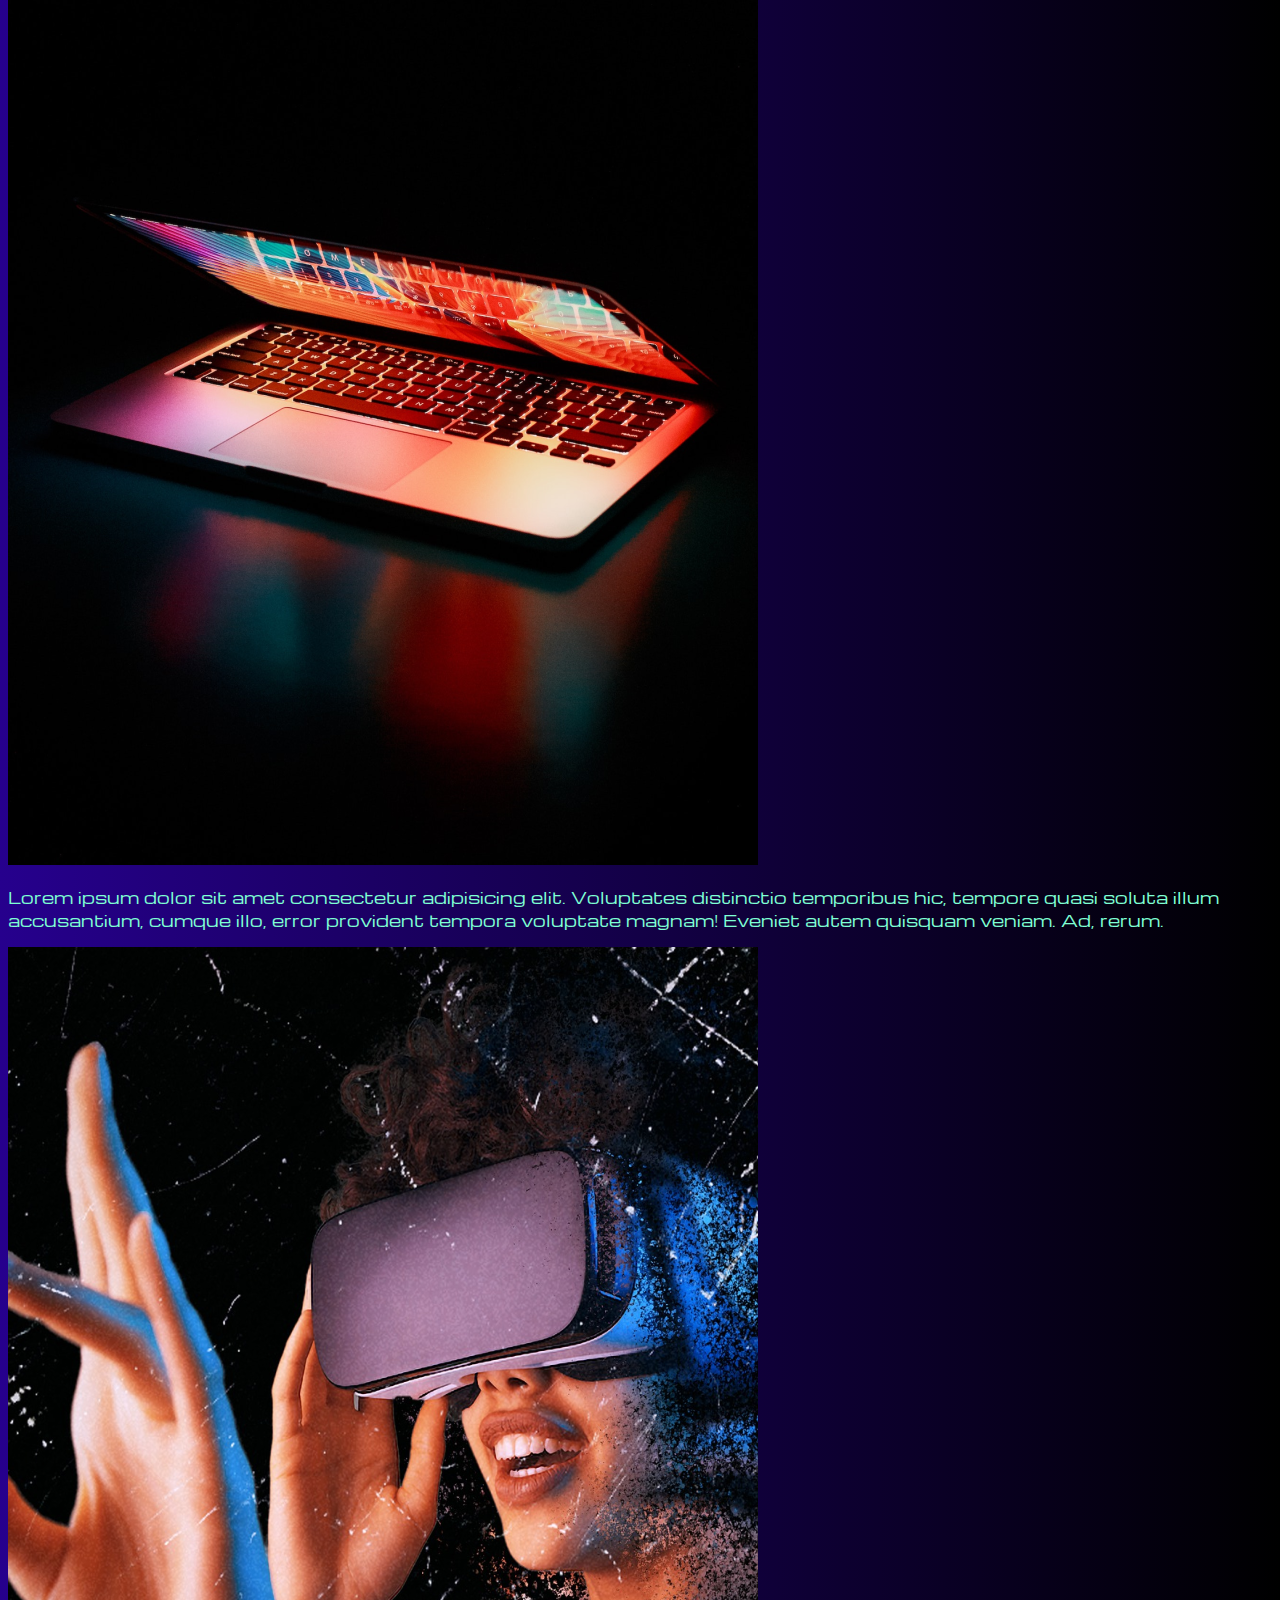
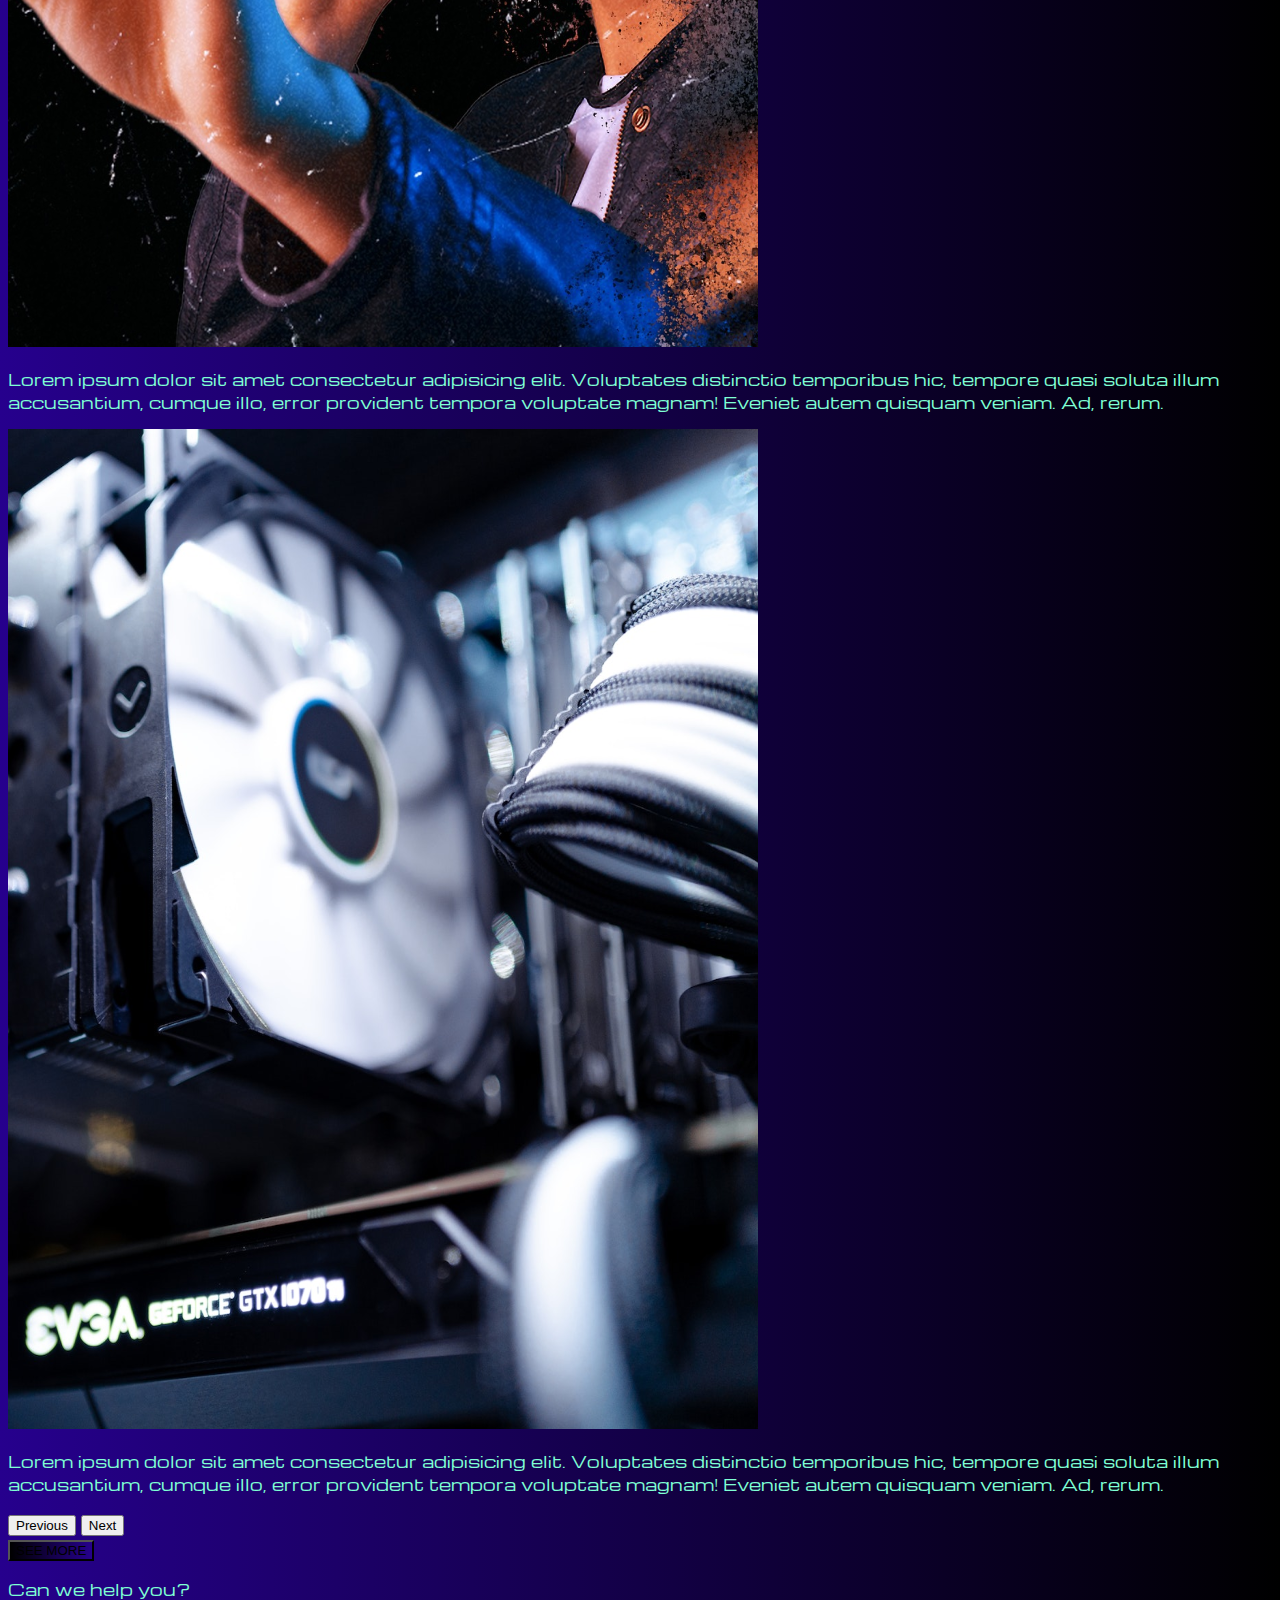
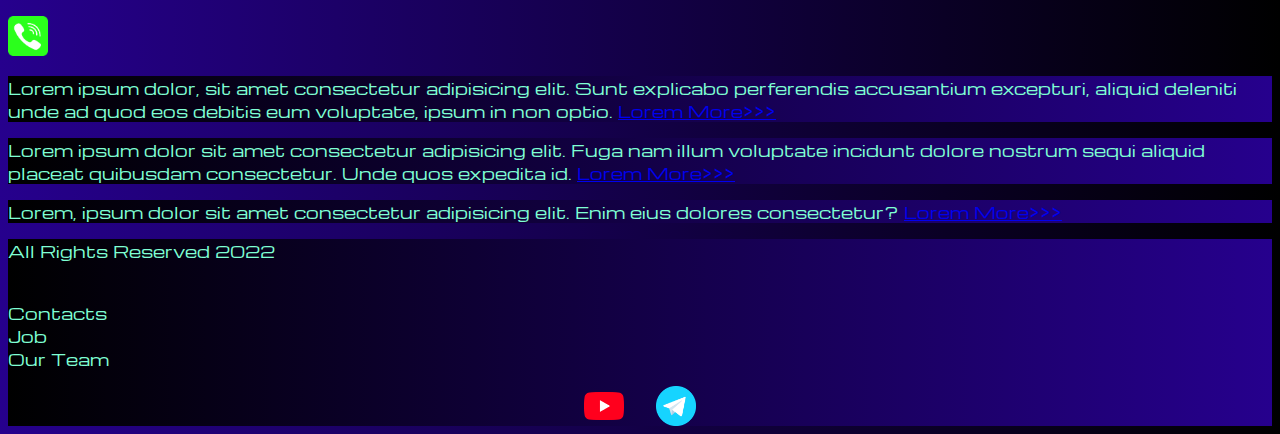
==== commit f95b4e6f: "Add files via upload" ====
--- a/index.html
+++ b/index.html
@@ -64,7 +64,6 @@
 
       <div class="row">
         <div class="col-lg-1">
-          sha384
         </div>
 
         <div class="col-lg-8 col-md-12">
